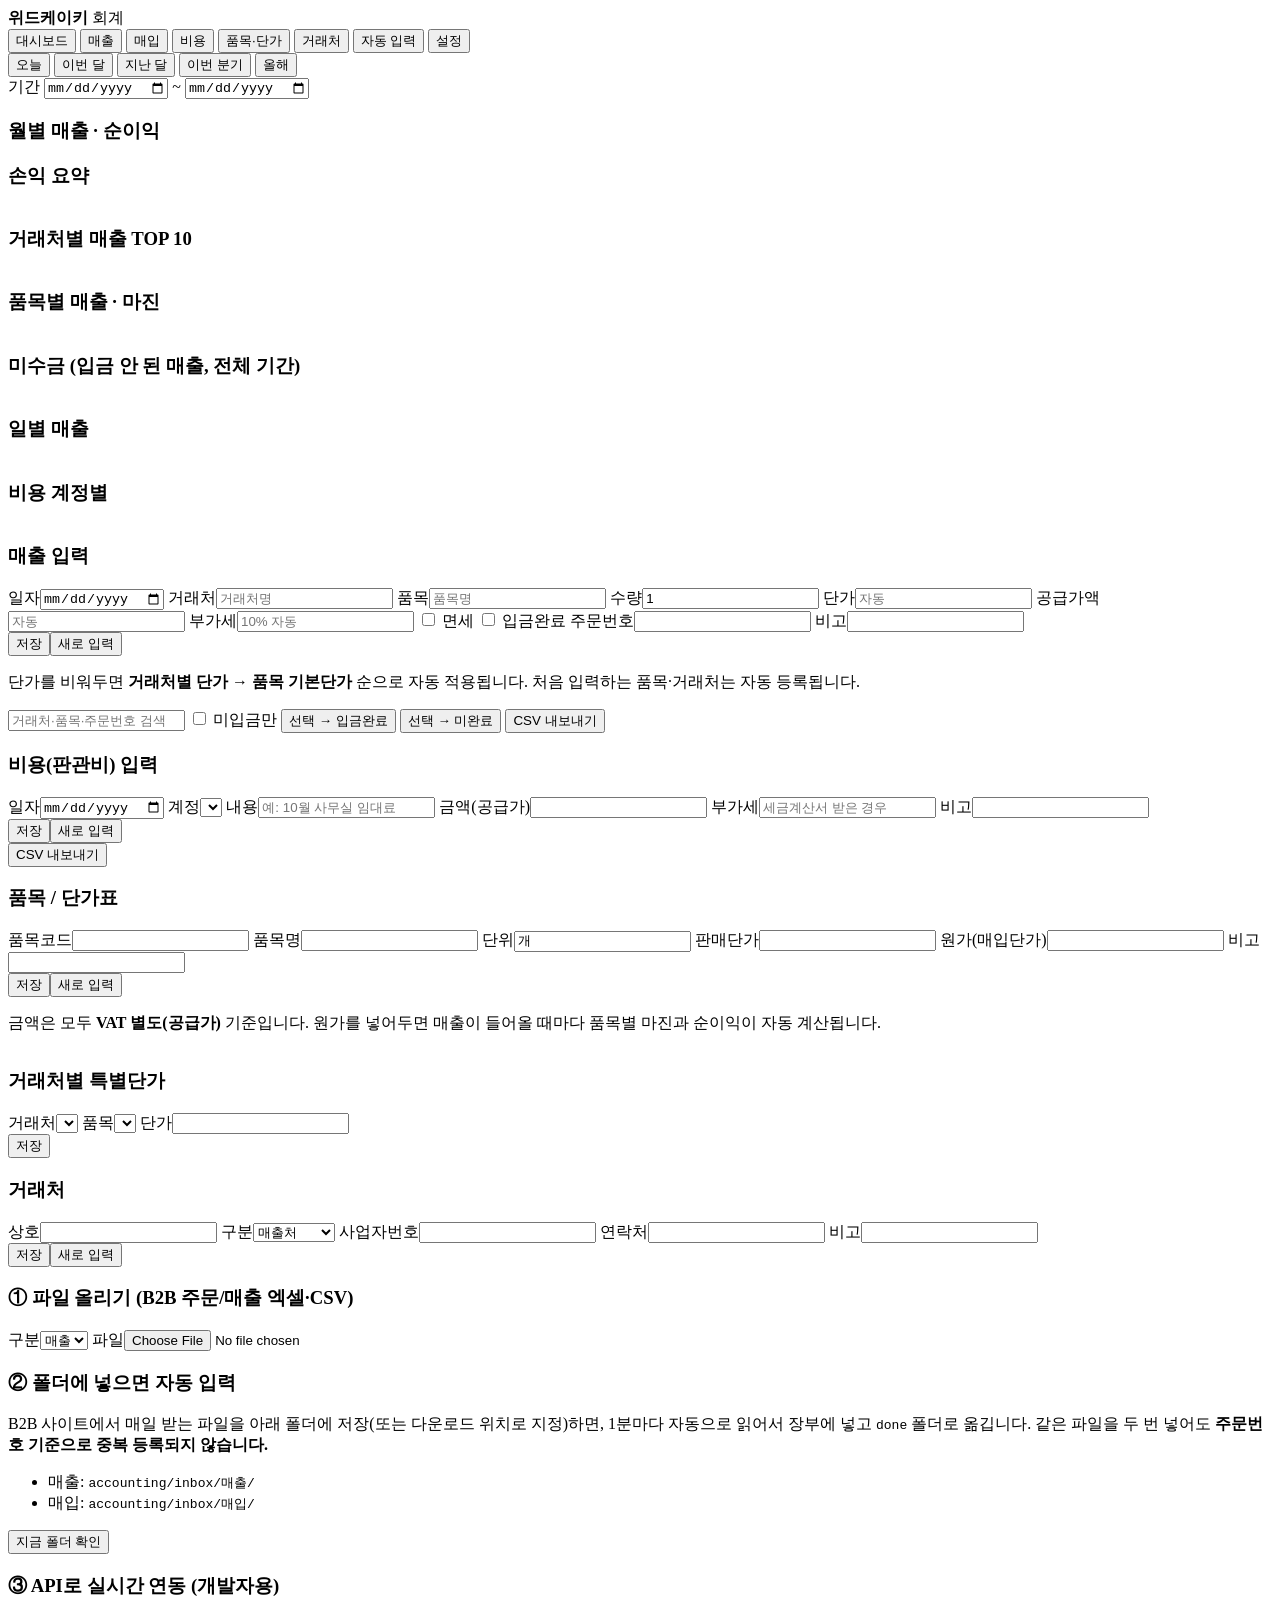
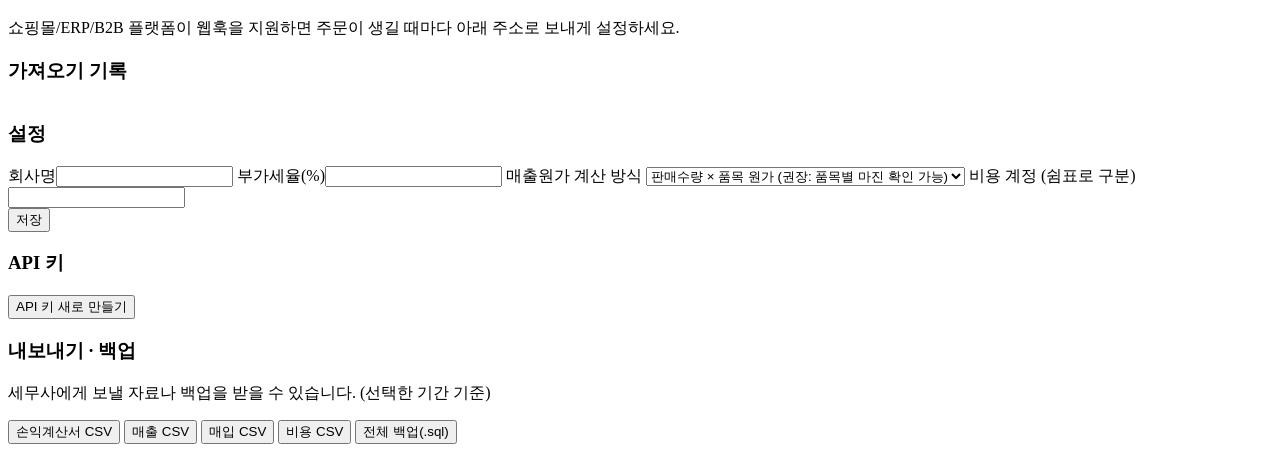
==== accounting/static/index.html @ f3447cc4 "회계 프로그램 추가: 매출·매입·비용·단가 관리와 B2B 매출 자동 입력 - 대시보드: 매출, 매출원가, 매출총이익, 판관비, 순이익, 미수금, 예상 부가세, 월별 추이 - 품목 " ====
<!DOCTYPE html>
<html lang="ko">
<head>
<meta charset="UTF-8">
<meta name="viewport" content="width=device-width, initial-scale=1.0">
<title>위드케이키 회계</title>
<link rel="stylesheet" href="/style.css">
</head>
<body>
<header class="top">
  <div class="brand"><span class="dot"></span><b id="companyName">위드케이키</b> 회계</div>
  <nav id="tabs">
    <button data-tab="dashboard" class="on">대시보드</button>
    <button data-tab="sale">매출</button>
    <button data-tab="purchase">매입</button>
    <button data-tab="expense">비용</button>
    <button data-tab="products">품목·단가</button>
    <button data-tab="clients">거래처</button>
    <button data-tab="import">자동 입력</button>
    <button data-tab="settings">설정</button>
  </nav>
</header>

<div class="period">
  <div class="quick">
    <button data-range="today">오늘</button>
    <button data-range="month" class="on">이번 달</button>
    <button data-range="lastmonth">지난 달</button>
    <button data-range="quarter">이번 분기</button>
    <button data-range="year">올해</button>
  </div>
  <label>기간 <input type="date" id="from"> ~ <input type="date" id="to"></label>
</div>

<main>
<!-- 대시보드 -->
<section id="tab-dashboard" class="tab on">
  <div class="kpis" id="kpis"></div>
  <div class="grid2">
    <div class="card">
      <h3>월별 매출 · 순이익</h3>
      <div id="chart" class="chart"></div>
    </div>
    <div class="card">
      <h3>손익 요약 <small id="costModeNote"></small></h3>
      <table class="pl" id="pl"></table>
      <p class="warn" id="costWarn"></p>
    </div>
  </div>
  <div class="grid3">
    <div class="card"><h3>거래처별 매출 TOP 10</h3><table id="topClients"></table></div>
    <div class="card"><h3>품목별 매출 · 마진</h3><table id="topProducts"></table></div>
    <div class="card"><h3>미수금 (입금 안 된 매출, 전체 기간)</h3><table id="receivables"></table></div>
  </div>
  <div class="grid2">
    <div class="card"><h3>일별 매출</h3><table id="daily"></table></div>
    <div class="card"><h3>비용 계정별</h3><table id="expCats"></table></div>
  </div>
</section>

<!-- 매출 / 매입 (같은 화면 구조) -->
<section id="tab-entries" class="tab">
  <div class="card">
    <h3 id="entryFormTitle">매출 입력</h3>
    <form id="entryForm" class="form-row">
      <input type="hidden" name="id">
      <label>일자<input type="date" name="date" required></label>
      <label>거래처<input name="client" list="clientList" placeholder="거래처명" autocomplete="off"></label>
      <label>품목<input name="item" list="productList" placeholder="품목명" autocomplete="off"></label>
      <label class="s">수량<input name="qty" inputmode="decimal" value="1"></label>
      <label>단가<input name="unit_price" inputmode="numeric" placeholder="자동"></label>
      <label>공급가액<input name="supply" inputmode="numeric" placeholder="자동"></label>
      <label>부가세<input name="vat" inputmode="numeric" placeholder="10% 자동"></label>
      <label class="chk"><input type="checkbox" name="vat_free"> 면세</label>
      <label class="chk"><input type="checkbox" name="paid"> <span id="paidLabel">입금완료</span></label>
      <label>주문번호<input name="order_no"></label>
      <label class="w">비고<input name="memo"></label>
      <div class="btns"><button class="primary" type="submit">저장</button><button type="button" id="entryReset">새로 입력</button></div>
    </form>
    <p class="hint">단가를 비워두면 <b>거래처별 단가 → 품목 기본단가</b> 순으로 자동 적용됩니다. 처음 입력하는 품목·거래처는 자동 등록됩니다.</p>
  </div>
  <div class="card">
    <div class="toolbar">
      <input id="entrySearch" placeholder="거래처·품목·주문번호 검색">
      <label class="chk"><input type="checkbox" id="unpaidOnly"> <span id="unpaidLabel">미입금만</span></label>
      <span class="spacer"></span>
      <button id="markPaid">선택 → <span id="markPaidLabel">입금완료</span></button>
      <button id="markUnpaid">선택 → 미완료</button>
      <button id="entryExport">CSV 내보내기</button>
    </div>
    <div class="totals" id="entryTotals"></div>
    <div class="scroll"><table class="list" id="entryTable"></table></div>
  </div>
</section>

<!-- 비용 -->
<section id="tab-expense" class="tab">
  <div class="card">
    <h3>비용(판관비) 입력</h3>
    <form id="expenseForm" class="form-row">
      <input type="hidden" name="id">
      <label>일자<input type="date" name="date" required></label>
      <label>계정<select name="category" id="expCategory"></select></label>
      <label class="w">내용<input name="description" placeholder="예: 10월 사무실 임대료"></label>
      <label>금액(공급가)<input name="amount" inputmode="numeric" required></label>
      <label>부가세<input name="vat" inputmode="numeric" placeholder="세금계산서 받은 경우"></label>
      <label>비고<input name="memo"></label>
      <div class="btns"><button class="primary" type="submit">저장</button><button type="button" id="expenseReset">새로 입력</button></div>
    </form>
  </div>
  <div class="card">
    <div class="toolbar"><span class="totals" id="expenseTotals"></span><span class="spacer"></span><button id="expenseExport">CSV 내보내기</button></div>
    <div class="scroll"><table class="list" id="expenseTable"></table></div>
  </div>
</section>

<!-- 품목·단가 -->
<section id="tab-products" class="tab">
  <div class="card">
    <h3>품목 / 단가표</h3>
    <form id="productForm" class="form-row">
      <input type="hidden" name="id">
      <label>품목코드<input name="code"></label>
      <label class="w">품목명<input name="name" required></label>
      <label class="s">단위<input name="unit" value="개"></label>
      <label>판매단가<input name="sale_price" inputmode="numeric"></label>
      <label>원가(매입단가)<input name="cost_price" inputmode="numeric"></label>
      <label>비고<input name="memo"></label>
      <div class="btns"><button class="primary" type="submit">저장</button><button type="button" id="productReset">새로 입력</button></div>
    </form>
    <p class="hint">금액은 모두 <b>VAT 별도(공급가)</b> 기준입니다. 원가를 넣어두면 매출이 들어올 때마다 품목별 마진과 순이익이 자동 계산됩니다.</p>
    <div class="scroll"><table class="list" id="productTable"></table></div>
  </div>
  <div class="card">
    <h3>거래처별 특별단가</h3>
    <form id="cpForm" class="form-row">
      <label class="w">거래처<select name="client_id" id="cpClient"></select></label>
      <label class="w">품목<select name="product_id" id="cpProduct"></select></label>
      <label>단가<input name="price" inputmode="numeric" required></label>
      <div class="btns"><button class="primary" type="submit">저장</button></div>
    </form>
    <div class="scroll"><table class="list" id="cpTable"></table></div>
  </div>
</section>

<!-- 거래처 -->
<section id="tab-clients" class="tab">
  <div class="card">
    <h3>거래처</h3>
    <form id="clientForm" class="form-row">
      <input type="hidden" name="id">
      <label class="w">상호<input name="name" required></label>
      <label>구분<select name="type"><option value="customer">매출처</option><option value="vendor">매입처</option><option value="both">매출+매입</option></select></label>
      <label>사업자번호<input name="biz_no"></label>
      <label>연락처<input name="contact"></label>
      <label class="w">비고<input name="memo"></label>
      <div class="btns"><button class="primary" type="submit">저장</button><button type="button" id="clientReset">새로 입력</button></div>
    </form>
    <div class="scroll"><table class="list" id="clientTable"></table></div>
  </div>
</section>

<!-- 자동 입력 -->
<section id="tab-import" class="tab">
  <div class="card">
    <h3>① 파일 올리기 (B2B 주문/매출 엑셀·CSV)</h3>
    <div class="form-row">
      <label>구분<select id="impKind"><option value="sale">매출</option><option value="purchase">매입</option></select></label>
      <label class="w">파일<input type="file" id="impFile" accept=".csv,.xlsx,.xlsm,.txt,.tsv"></label>
    </div>
    <div id="impPreview"></div>
  </div>
  <div class="card">
    <h3>② 폴더에 넣으면 자동 입력</h3>
    <p>B2B 사이트에서 매일 받는 파일을 아래 폴더에 저장(또는 다운로드 위치로 지정)하면, 1분마다 자동으로 읽어서 장부에 넣고 <code>done</code> 폴더로 옮깁니다. 같은 파일을 두 번 넣어도 <b>주문번호 기준으로 중복 등록되지 않습니다.</b></p>
    <ul class="paths"><li>매출: <code>accounting/inbox/매출/</code></li><li>매입: <code>accounting/inbox/매입/</code></li></ul>
    <button id="scanNow">지금 폴더 확인</button>
  </div>
  <div class="card">
    <h3>③ API로 실시간 연동 (개발자용)</h3>
    <p>쇼핑몰/ERP/B2B 플랫폼이 웹훅을 지원하면 주문이 생길 때마다 아래 주소로 보내게 설정하세요.</p>
    <pre id="apiExample"></pre>
  </div>
  <div class="card">
    <h3>가져오기 기록</h3>
    <div class="scroll"><table class="list" id="importLog"></table></div>
  </div>
</section>

<!-- 설정 -->
<section id="tab-settings" class="tab">
  <div class="card">
    <h3>설정</h3>
    <form id="settingsForm" class="form-col">
      <label>회사명<input name="company_name"></label>
      <label>부가세율(%)<input name="vat_rate" inputmode="decimal"></label>
      <label>매출원가 계산 방식
        <select name="cost_mode">
          <option value="product">판매수량 × 품목 원가 (권장: 품목별 마진 확인 가능)</option>
          <option value="purchase">기간 내 매입 합계 (원가를 따로 관리하지 않을 때)</option>
        </select>
      </label>
      <label>비용 계정 (쉼표로 구분)<input name="expense_categories"></label>
      <div class="btns"><button class="primary" type="submit">저장</button></div>
    </form>
  </div>
  <div class="card">
    <h3>API 키</h3>
    <p><code id="apiKey"></code></p>
    <button id="regenKey">API 키 새로 만들기</button>
  </div>
  <div class="card">
    <h3>내보내기 · 백업</h3>
    <p>세무사에게 보낼 자료나 백업을 받을 수 있습니다. (선택한 기간 기준)</p>
    <div class="btns">
      <button data-export="pl">손익계산서 CSV</button>
      <button data-export="sale">매출 CSV</button>
      <button data-export="purchase">매입 CSV</button>
      <button data-export="expense">비용 CSV</button>
      <button id="backup">전체 백업(.sql)</button>
    </div>
  </div>
</section>
</main>

<datalist id="clientList"></datalist>
<datalist id="productList"></datalist>
<div id="toast"></div>
<script src="/app.js"></script>
</body>
</html>
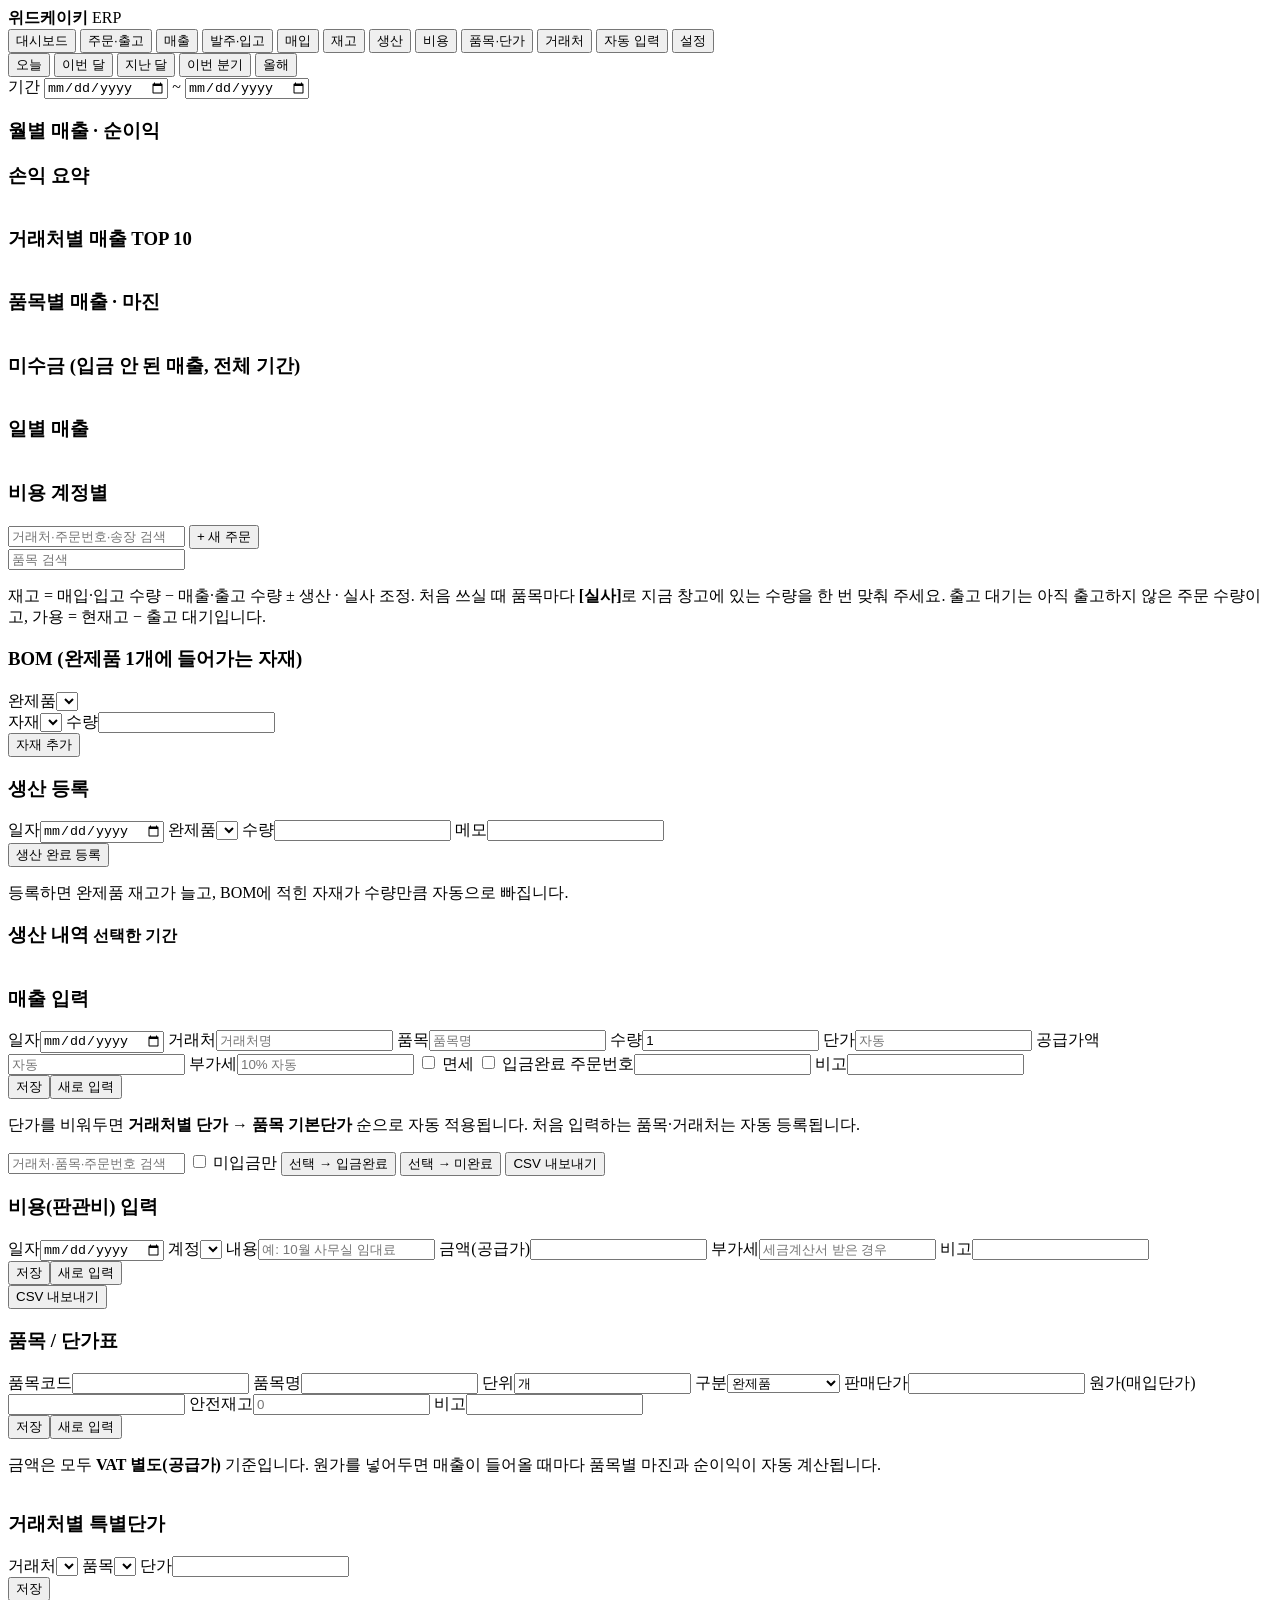
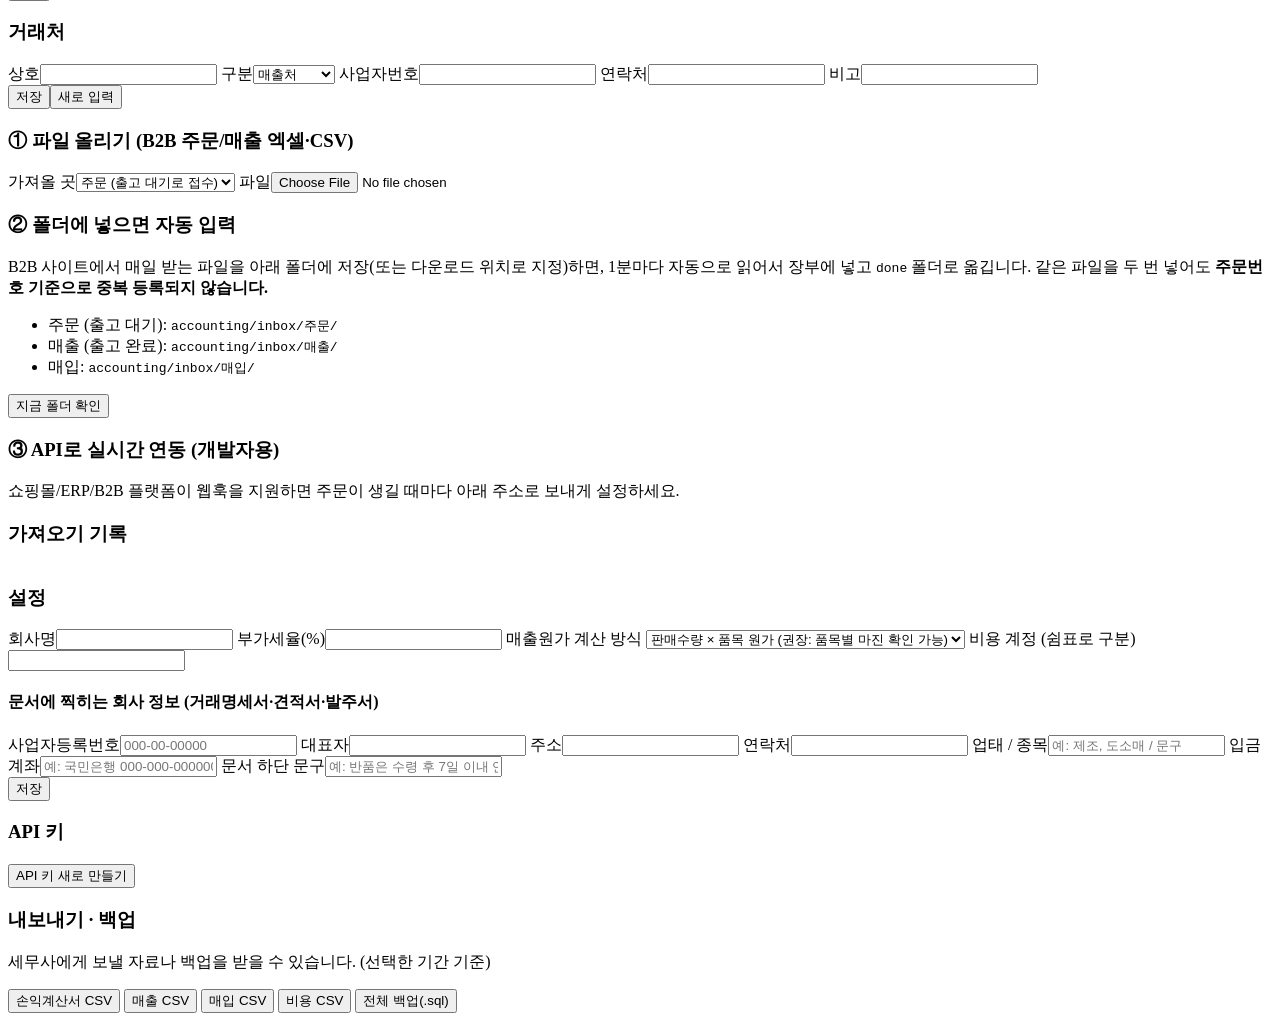
==== commit 4b0e3a9f: "ERP 기능 추가: 주문·출고, 발주·입고, 재고, 생산(BOM), 문서 출력 - 주문: 견적 → 접수 → 출고(택배사·송장). 출고 시 매출 기록, 출고 취소 시 되돌림 - 발주" ====
--- a/accounting/static/index.html
+++ b/accounting/static/index.html
@@ -3,19 +3,28 @@
 <head>
 <meta charset="UTF-8">
 <meta name="viewport" content="width=device-width, initial-scale=1.0">
-<title>위드케이키 회계</title>
+<title>위드케이키 ERP</title>
 <link rel="stylesheet" href="/style.css">
 </head>
 <body>
 <header class="top">
-  <div class="brand"><span class="dot"></span><b id="companyName">위드케이키</b> 회계</div>
+  <div class="brand"><span class="dot"></span><b id="companyName">위드케이키</b> ERP</div>
   <nav id="tabs">
     <button data-tab="dashboard" class="on">대시보드</button>
+    <span class="sep"></span>
+    <button data-tab="orders">주문·출고</button>
     <button data-tab="sale">매출</button>
+    <span class="sep"></span>
+    <button data-tab="pos">발주·입고</button>
     <button data-tab="purchase">매입</button>
+    <span class="sep"></span>
+    <button data-tab="stock">재고</button>
+    <button data-tab="production">생산</button>
+    <span class="sep"></span>
     <button data-tab="expense">비용</button>
     <button data-tab="products">품목·단가</button>
     <button data-tab="clients">거래처</button>
+    <span class="sep"></span>
     <button data-tab="import">자동 입력</button>
     <button data-tab="settings">설정</button>
   </nav>
@@ -35,6 +44,7 @@
 <main>
 <!-- 대시보드 -->
 <section id="tab-dashboard" class="tab on">
+  <div class="todo" id="todo"></div>
   <div class="kpis" id="kpis"></div>
   <div class="grid2">
     <div class="card">
@@ -55,6 +65,115 @@
   <div class="grid2">
     <div class="card"><h3>일별 매출</h3><table id="daily"></table></div>
     <div class="card"><h3>비용 계정별</h3><table id="expCats"></table></div>
+  </div>
+</section>
+
+<!-- 주문·출고 / 발주·입고 (같은 화면 구조) -->
+<section id="tab-orders" class="tab">
+  <div class="card" id="orderEditor" hidden>
+    <h3 id="orderEditorTitle">새 주문</h3>
+    <form id="orderForm">
+      <input type="hidden" name="id">
+      <div class="form-row">
+        <label>주문일<input type="date" name="date" id="oDate" required></label>
+        <label class="w"><span id="oClientLabel">거래처</span><input name="client" id="oClient" list="clientList" autocomplete="off" required></label>
+        <label><span id="oDueLabel">납기(출고 예정)</span><input type="date" name="due_date" id="oDue"></label>
+        <label id="oStatusWrap">구분<select name="status" id="oStatus"><option value="received">주문 접수</option><option value="quote">견적</option></select></label>
+        <label>주문번호<input name="order_no" id="oNo" placeholder="비우면 자동"></label>
+        <label class="w">비고<input name="memo" id="oMemo"></label>
+      </div>
+      <div class="scroll"><table class="list lines" id="oLines"></table></div>
+      <div class="btns lines-foot">
+        <button type="button" id="oAddLine">+ 품목 추가</button>
+        <span class="spacer"></span>
+        <span class="totals" id="oTotal"></span>
+      </div>
+      <div class="btns"><button class="primary" type="submit">저장</button><button type="button" id="oCancel">닫기</button></div>
+    </form>
+  </div>
+  <div class="card" id="completePanel" hidden>
+    <h3 id="completeTitle">출고 처리</h3>
+    <form id="completeForm" class="form-row">
+      <input type="hidden" name="id">
+      <label><span id="cDateLabel">출고일</span><input type="date" name="date" id="cDate" required></label>
+      <label id="cCourierWrap">택배사<input name="courier" id="cCourier" list="courierList"></label>
+      <label id="cTrackWrap" class="w">송장번호<input name="tracking_no" id="cTrack"></label>
+      <label class="chk"><input type="checkbox" name="paid" id="cPaid"> <span id="cPaidLabel">입금완료</span></label>
+      <div class="btns"><button class="primary" type="submit" id="cSubmit">출고 완료</button><button type="button" id="cCancel">닫기</button></div>
+    </form>
+    <p class="hint" id="completeHint"></p>
+  </div>
+  <div class="card">
+    <div class="toolbar">
+      <div class="chips" id="orderFilter"></div>
+      <input id="orderSearch" placeholder="거래처·주문번호·송장 검색">
+      <span class="spacer"></span>
+      <button class="primary" id="newOrder">+ 새 주문</button>
+    </div>
+    <div class="totals" id="orderTotals"></div>
+    <div class="scroll"><table class="list" id="orderTable"></table></div>
+  </div>
+</section>
+
+<!-- 재고 -->
+<section id="tab-stock" class="tab">
+  <div class="card" id="adjustPanel" hidden>
+    <h3>재고 실사 · <span id="adjName"></span></h3>
+    <form id="adjustForm" class="form-row">
+      <input type="hidden" name="product_id">
+      <label>전산 재고<input id="adjCurrent" disabled></label>
+      <label>실제 수량<input name="actual" id="adjActual" inputmode="decimal" required></label>
+      <label>일자<input type="date" name="date" id="adjDate"></label>
+      <label class="w">메모<input name="memo" id="adjMemo" placeholder="예: 월말 실사, 파손 3개"></label>
+      <div class="btns"><button class="primary" type="submit">맞추기</button><button type="button" id="adjCancel">닫기</button></div>
+    </form>
+  </div>
+  <div class="card" id="historyPanel" hidden>
+    <div class="toolbar"><h3 id="histTitle">입출고 내역</h3><span class="spacer"></span><button type="button" id="histClose">닫기</button></div>
+    <div class="scroll"><table class="list" id="histTable"></table></div>
+  </div>
+  <div class="card">
+    <div class="toolbar">
+      <div class="chips" id="stockFilter"></div>
+      <input id="stockSearch" placeholder="품목 검색">
+      <span class="spacer"></span>
+      <span class="totals" id="stockTotals"></span>
+    </div>
+    <div class="scroll"><table class="list" id="stockTable"></table></div>
+    <p class="hint">재고 = 매입·입고 수량 − 매출·출고 수량 ± 생산 · 실사 조정. 처음 쓰실 때 품목마다 <b>[실사]</b>로 지금 창고에 있는 수량을 한 번 맞춰 주세요. 출고 대기는 아직 출고하지 않은 주문 수량이고, 가용 = 현재고 − 출고 대기입니다.</p>
+  </div>
+</section>
+
+<!-- 생산 -->
+<section id="tab-production" class="tab">
+  <div class="grid2 even">
+    <div class="card">
+      <h3>BOM (완제품 1개에 들어가는 자재)</h3>
+      <div class="form-row"><label class="w">완제품<select id="bomProduct"></select></label></div>
+      <div class="scroll"><table class="list" id="bomTable"></table></div>
+      <form id="bomForm" class="form-row">
+        <label class="w">자재<select name="material_id" id="bomMaterial"></select></label>
+        <label class="s">수량<input name="qty" id="bomQty" inputmode="decimal" required></label>
+        <div class="btns"><button type="submit">자재 추가</button></div>
+      </form>
+      <p class="hint" id="bomCost"></p>
+    </div>
+    <div class="card">
+      <h3>생산 등록</h3>
+      <form id="prodForm" class="form-row">
+        <label>일자<input type="date" name="date" id="pDate" required></label>
+        <label class="w">완제품<select name="product_id" id="pProduct"></select></label>
+        <label class="s">수량<input name="qty" id="pQty" inputmode="decimal" required></label>
+        <label class="w">메모<input name="memo" id="pMemo"></label>
+        <div class="btns"><button class="primary" type="submit">생산 완료 등록</button></div>
+      </form>
+      <div class="scroll"><table class="list" id="planTable"></table></div>
+      <p class="hint">등록하면 완제품 재고가 늘고, BOM에 적힌 자재가 수량만큼 자동으로 빠집니다.</p>
+    </div>
+  </div>
+  <div class="card">
+    <h3>생산 내역 <small>선택한 기간</small></h3>
+    <div class="scroll"><table class="list" id="prodTable"></table></div>
   </div>
 </section>
 
@@ -123,8 +242,10 @@
       <label>품목코드<input name="code"></label>
       <label class="w">품목명<input name="name" required></label>
       <label class="s">단위<input name="unit" value="개"></label>
+      <label>구분<select name="kind"><option value="product">완제품</option><option value="goods">상품(사서 판매)</option><option value="material">자재·부자재</option></select></label>
       <label>판매단가<input name="sale_price" inputmode="numeric"></label>
       <label>원가(매입단가)<input name="cost_price" inputmode="numeric"></label>
+      <label class="s">안전재고<input name="safety_stock" inputmode="decimal" placeholder="0"></label>
       <label>비고<input name="memo"></label>
       <div class="btns"><button class="primary" type="submit">저장</button><button type="button" id="productReset">새로 입력</button></div>
     </form>
@@ -165,7 +286,7 @@
   <div class="card">
     <h3>① 파일 올리기 (B2B 주문/매출 엑셀·CSV)</h3>
     <div class="form-row">
-      <label>구분<select id="impKind"><option value="sale">매출</option><option value="purchase">매입</option></select></label>
+      <label class="w">가져올 곳<select id="impKind"><option value="order">주문 (출고 대기로 접수)</option><option value="sale">매출 (이미 출고된 건)</option><option value="purchase">매입</option></select></label>
       <label class="w">파일<input type="file" id="impFile" accept=".csv,.xlsx,.xlsm,.txt,.tsv"></label>
     </div>
     <div id="impPreview"></div>
@@ -173,7 +294,7 @@
   <div class="card">
     <h3>② 폴더에 넣으면 자동 입력</h3>
     <p>B2B 사이트에서 매일 받는 파일을 아래 폴더에 저장(또는 다운로드 위치로 지정)하면, 1분마다 자동으로 읽어서 장부에 넣고 <code>done</code> 폴더로 옮깁니다. 같은 파일을 두 번 넣어도 <b>주문번호 기준으로 중복 등록되지 않습니다.</b></p>
-    <ul class="paths"><li>매출: <code>accounting/inbox/매출/</code></li><li>매입: <code>accounting/inbox/매입/</code></li></ul>
+    <ul class="paths"><li>주문 (출고 대기): <code>accounting/inbox/주문/</code></li><li>매출 (출고 완료): <code>accounting/inbox/매출/</code></li><li>매입: <code>accounting/inbox/매입/</code></li></ul>
     <button id="scanNow">지금 폴더 확인</button>
   </div>
   <div class="card">
@@ -201,6 +322,14 @@
         </select>
       </label>
       <label>비용 계정 (쉼표로 구분)<input name="expense_categories"></label>
+      <h4>문서에 찍히는 회사 정보 (거래명세서·견적서·발주서)</h4>
+      <label>사업자등록번호<input name="biz_no" placeholder="000-00-00000"></label>
+      <label>대표자<input name="ceo"></label>
+      <label>주소<input name="address"></label>
+      <label>연락처<input name="phone"></label>
+      <label>업태 / 종목<input name="biz_type" placeholder="예: 제조, 도소매 / 문구"></label>
+      <label>입금 계좌<input name="bank_account" placeholder="예: 국민은행 000-000-000000 (예금주)"></label>
+      <label>문서 하단 문구<input name="doc_note" placeholder="예: 반품은 수령 후 7일 이내 연락 바랍니다."></label>
       <div class="btns"><button class="primary" type="submit">저장</button></div>
     </form>
   </div>
@@ -225,6 +354,7 @@
 
 <datalist id="clientList"></datalist>
 <datalist id="productList"></datalist>
+<datalist id="courierList"><option value="CJ대한통운"><option value="롯데택배"><option value="한진택배"><option value="우체국택배"><option value="로젠택배"><option value="직접 배송"><option value="퀵"></datalist>
 <div id="toast"></div>
 <script src="/app.js"></script>
 </body>
